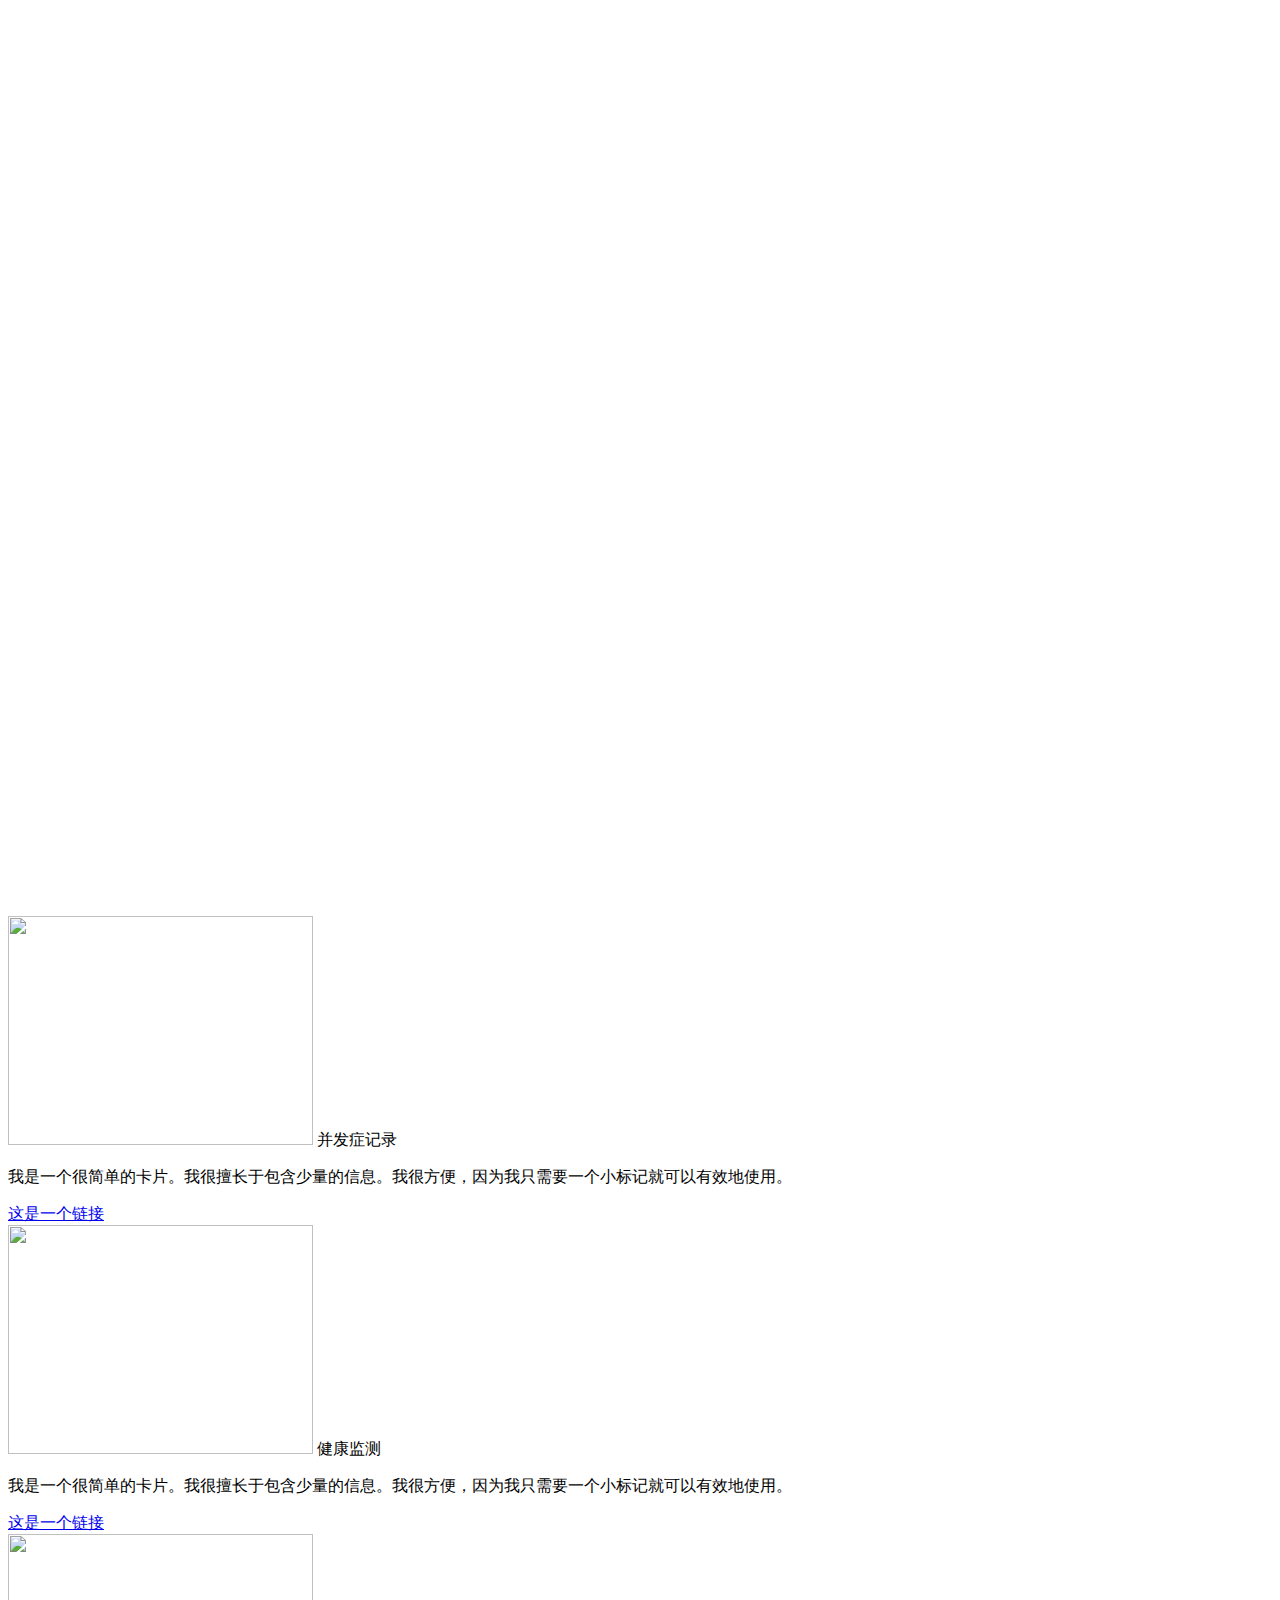
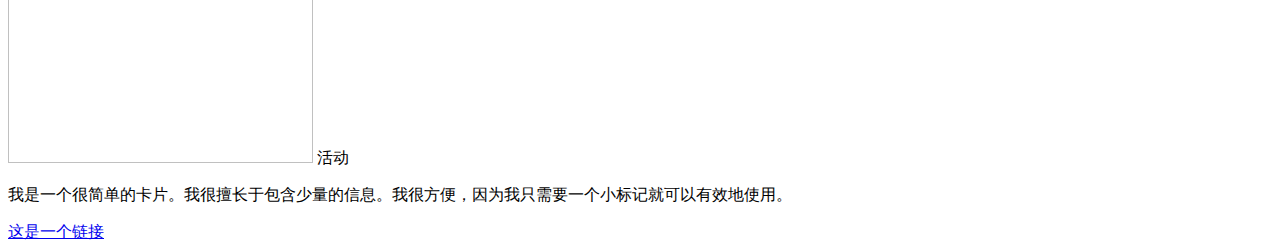
==== src/main/resources/template/admin/index.html @ 475beb6b "Merge pull request #22 of project 'coursedesign-B19040229'" ====
<!DOCTYPE html>
<html xmlns="http://www.w3.org/1999/xhtml"
      xmlns:th="http://www.thymeleaf.org">
	<head>
		<meta content="text/html; charset=UTF-8" http-equiv="Content-Type">
		<title>个人资料</title>
		<div th:replace="common::head"></div>
	</head>
	<body>
		<!--登陆后到这里-->
		<div th:replace="common::root_navbar(0)"></div>
		<div class="row">
			<div class="col s4">
				<div class="card horizontal large hoverable cyan lighten-5 hoverable"
				     style="height: 900px; background-color: rgba(255,255,255,0.5)">
					<p id="nickname"></p>
					<p id=gender""></p>
					<p id="email"></p>
					<p id="info"></p>
					<p id="head"></p>
<!--					<p id="gender"></p>-->
				</div>
			</div>
			<div class="col s8">
				<div class="card hoverable">
					<div class="card-image">
						<img height="229" src="aa.png" width="305">
						<span class="card-title">并发症记录</span>
					</div>
					<div class="card-content">
						<p>我是一个很简单的卡片。我很擅长于包含少量的信息。我很方便，因为我只需要一个小标记就可以有效地使用。</p>
					</div>
					<div class="card-action">
						<a href="#">这是一个链接</a>
					</div>
				</div>
				<div class="card hoverable">
					<div class="card-image">
						<img height="229" src="aa.png" width="305">
						<span class="card-title">健康监测</span>
					</div>
					<div class="card-content">
						<p>我是一个很简单的卡片。我很擅长于包含少量的信息。我很方便，因为我只需要一个小标记就可以有效地使用。</p>
					</div>
					<div class="card-action">
						<a href="#">这是一个链接</a>
					</div>
				</div>
				<div class="card hoverable">
					<div class="card-image">
						<img height="229" src="aa.png" width="305">
						<span class="card-title">活动</span>
					</div>
					<div class="card-content">
						<p>我是一个很简单的卡片。我很擅长于包含少量的信息。我很方便，因为我只需要一个小标记就可以有效地使用。</p>
					</div>
					<div class="card-action">
						<a href="#">这是一个链接</a>
					</div>
				</div>
			</div>


		</div>
		<div th:replace="common::footer"></div>
	</body>
	<script>

        $(function () {
            g_showLoading("加载个人信息中...");
            $.ajax({
                url: "/u/info",
                type: "GET",
                success: function (data) {
                    layer.closeAll();
                    console.log(data)
                    if (data.code == 0) {
                        let user = data.data
                        $("#nickname").text(user.details.nickname);
                        $("#gender").text(user.details.gender);
                        $("#head").text(user.details.head);
                        $("#info").text(user.details.info);
                        $("#email").text(user.details.email);
                        layer.msg("加载个人信息成功", {icon: 1});
                    } else {
                        layer.msg(data.msg);
                    }
                },
                error: function () {
                    layer.closeAll();
                }
            });
        })


	</script>
</html>
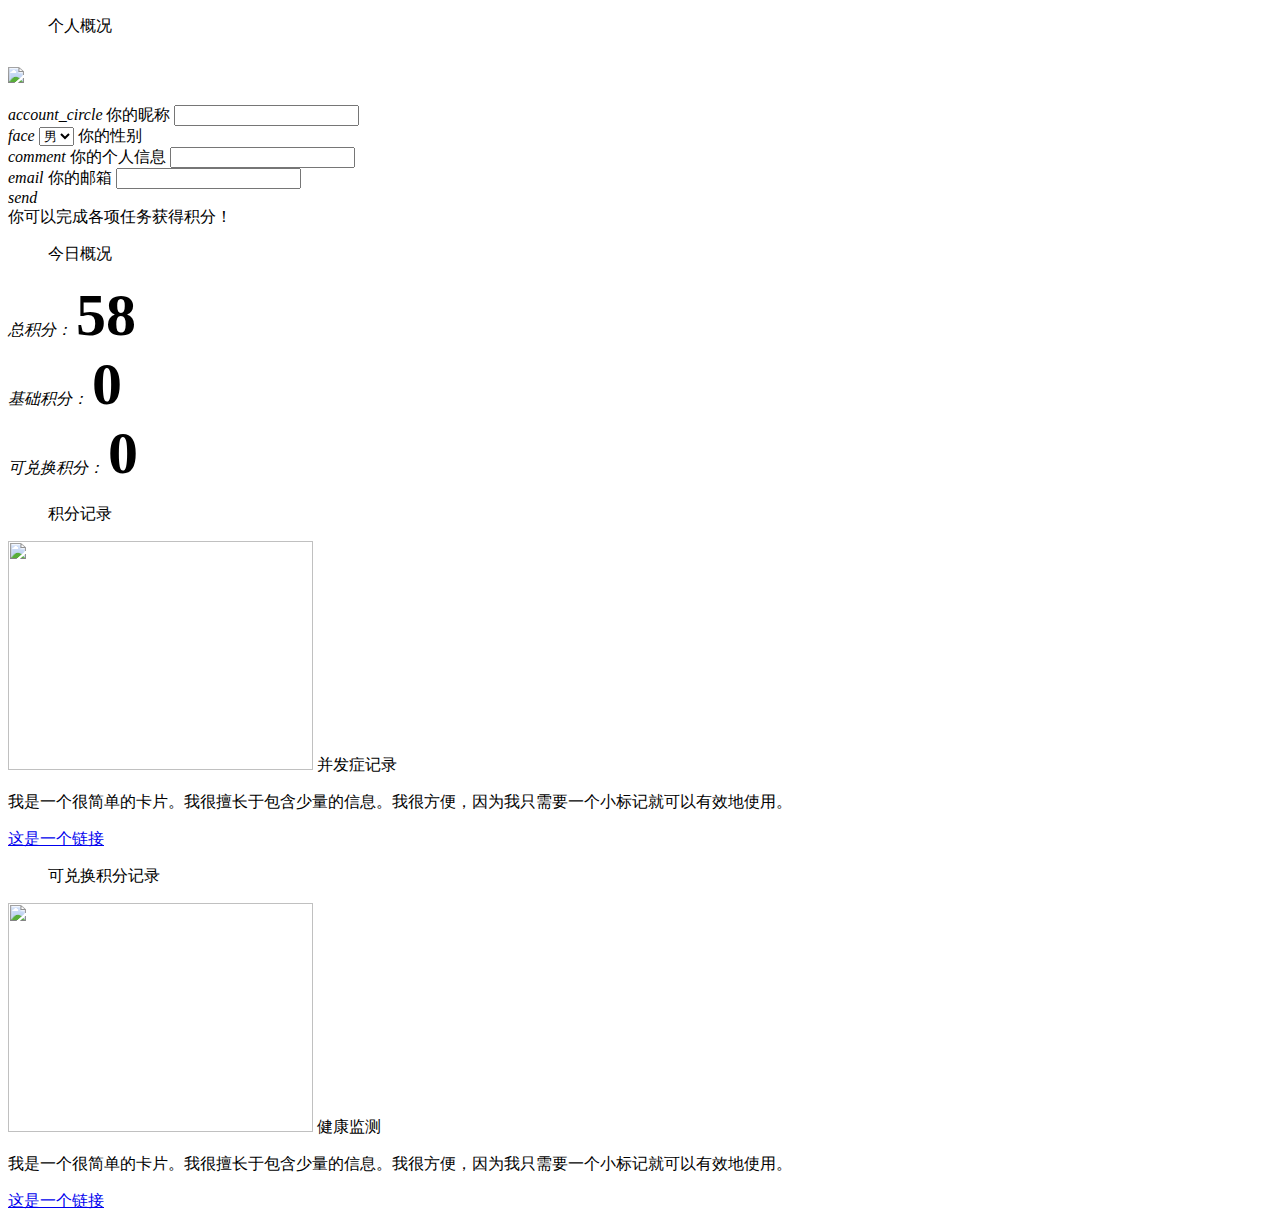
==== commit 5555b786: "1. update userinfo index 2. fix some bugs" ====
--- a/src/main/resources/template/admin/index.html
+++ b/src/main/resources/template/admin/index.html
@@ -1,27 +1,94 @@
 <!DOCTYPE html>
 <html xmlns="http://www.w3.org/1999/xhtml"
       xmlns:th="http://www.thymeleaf.org">
-	<head>
-		<meta content="text/html; charset=UTF-8" http-equiv="Content-Type">
+	<head th:replace="common :: header(~{::title},~{}, ~{})">
 		<title>个人资料</title>
-		<div th:replace="common::head"></div>
 	</head>
 	<body>
 		<!--登陆后到这里-->
 		<div th:replace="common::root_navbar(0)"></div>
-		<div class="row">
+		<div class="row" style="width: 90%">
+			<!--个人下部戏开始-->
 			<div class="col s4">
-				<div class="card horizontal large hoverable cyan lighten-5 hoverable"
-				     style="height: 900px; background-color: rgba(255,255,255,0.5)">
-					<p id="nickname"></p>
-					<p id=gender""></p>
-					<p id="email"></p>
-					<p id="info"></p>
-					<p id="head"></p>
-<!--					<p id="gender"></p>-->
+				<blockquote style="border-color: green">个人概况</blockquote>
+				<div class="card horizontal" style="">
+					<div class="container">
+						<div class="row">
+							<div class="col s12 center" style="margin-top: 30px">
+								<img id="head" src="https://kauizhaotan.oss-accelerate.aliyuncs.com/img/300" style="width:50%" class="circle responsive-img">
+							</div>
+						</div>
+						<br>
+						<div class="row">
+							<div class="col s12">
+								<form>
+									<div class="form-group">
+										<div class="row">
+											<div class="input-field col s12">
+												<i class="material-icons prefix">account_circle</i>
+												<label for="nicknameEdit">你的昵称</label>
+												<input type="text" class="form-control validate" id="nicknameEdit">
+											</div>
+											<div class="input-field col s12">
+												<i class="material-icons prefix">face</i>
+
+												<select id="genderEdit">
+<!--													<option value="" disabled selected>Choose your option</option>-->
+													<option value="1">男</option>
+													<option value="0">女</option>
+<!--													<option value="3">Option 3</option>-->
+												</select>
+												<label>你的性别</label>
+<!--												<input type="text" class="form-control validate" id="genderEdit">-->
+											</div>
+											<div class="input-field col s12">
+												<i class="material-icons prefix">comment</i>
+												<label for="infoEdit">你的个人信息</label>
+												<input type="text" class="form-control validate" id="infoEdit">
+											</div>
+											<div class="input-field col s12">
+												<i class="material-icons prefix">email</i>
+												<label for="emailEdit">你的邮箱</label>
+												<input type="text" class="form-control validate" id="emailEdit">
+											</div>
+										</div>
+									</div>
+									<div class="center">
+										<a class="btn-floating btn-large waves-effect waves-light theme-color" onclick="updateInfo()"><i class="material-icons">send</i></a>
+									</div>
+								</form>
+							</div>
+						</div>
+					</div>
+				</div>
+				<div class="card-panel horizontal teal" style="">
+			        <span class="white-text">你可以完成各项任务获得积分！</span>
 				</div>
 			</div>
+			<!--图表开始-->
 			<div class="col s8">
+				<div class="row">
+					<blockquote>今日概况</blockquote>
+					<div class="col s4 center">
+						<div class="card-panel blue lighten-2 white-text">
+							<span class="valign-wrapper"><i>总积分：</i></span>
+							<span style="font-size: 60px; font-family: Consolas"><strong id="totalPoints">58</strong></span>
+						</div>
+					</div>
+					<div class="col s4 center">
+						<div class="card-panel green lighten-2 white-text">
+							<span class="valign-wrapper "><i>基础积分：</i></span>
+							<span style="font-size: 60px; font-family: Consolas"><strong id="growScore">0</strong></span>
+						</div>
+					</div>
+					<div class="col s4 center">
+						<div class="card-panel red lighten-2 white-text">
+							<span class="valign-wrapper "><i>可兑换积分：</i></span>
+							<span style="font-size: 60px; font-family: Consolas"><strong id="effectiveExchangeScore">0</strong></span>
+						</div>
+					</div>
+				</div>
+				<blockquote>积分记录</blockquote>
 				<div class="card hoverable">
 					<div class="card-image">
 						<img height="229" src="aa.png" width="305">
@@ -34,6 +101,7 @@
 						<a href="#">这是一个链接</a>
 					</div>
 				</div>
+				<blockquote>可兑换积分记录</blockquote>
 				<div class="card hoverable">
 					<div class="card-image">
 						<img height="229" src="aa.png" width="305">
@@ -46,28 +114,14 @@
 						<a href="#">这是一个链接</a>
 					</div>
 				</div>
-				<div class="card hoverable">
-					<div class="card-image">
-						<img height="229" src="aa.png" width="305">
-						<span class="card-title">活动</span>
-					</div>
-					<div class="card-content">
-						<p>我是一个很简单的卡片。我很擅长于包含少量的信息。我很方便，因为我只需要一个小标记就可以有效地使用。</p>
-					</div>
-					<div class="card-action">
-						<a href="#">这是一个链接</a>
-					</div>
-				</div>
 			</div>
-
-
 		</div>
+
 		<div th:replace="common::footer"></div>
 	</body>
 	<script>
 
-        $(function () {
-            g_showLoading("加载个人信息中...");
+		function loadUserInfo(){
             $.ajax({
                 url: "/u/info",
                 type: "GET",
@@ -76,11 +130,29 @@
                     console.log(data)
                     if (data.code == 0) {
                         let user = data.data
-                        $("#nickname").text(user.details.nickname);
-                        $("#gender").text(user.details.gender);
-                        $("#head").text(user.details.head);
-                        $("#info").text(user.details.info);
-                        $("#email").text(user.details.email);
+                        $("#nicknameEdit").val(user.details.nickname);
+                        // $("#genderEdit").val(user.details.gender+"");
+                        var count=$("#genderEdit  option").length;
+                        for(var i=0;i<count;i++) {
+                            if($("#genderEdit").get(0).options[i].text == "女") {
+	                            $("#genderEdit").get(0).options[i].selected = true;
+	                            break;
+	                        }
+                        }
+                        // $("#genderEdit").val
+                        // $("#head").setAttribute("src", user.details.head)
+	                    if(user.details.head == null){
+                            $("#head").attr("src", "https://kauizhaotan.oss-accelerate.aliyuncs.com/img/300")
+	                    }else{
+                            $("#head").attr("src", user.details.head)
+	                    }
+
+                        $("#infoEdit").val(user.details.info);
+                        $("#emailEdit").val(user.details.email);
+                        $("#growScore").text(user.growScore);
+                        $("#effectiveExchangeScore").text(user.effectiveExchangeScore)
+                        $("#totalPoints").text(user.growScore + user.effectiveExchangeScore)
+                        M.updateTextFields();
                         layer.msg("加载个人信息成功", {icon: 1});
                     } else {
                         layer.msg(data.msg);
@@ -90,7 +162,43 @@
                     layer.closeAll();
                 }
             });
+		}
+
+        $(function () {
+            g_showLoading("加载个人信息中...");
+            loadUserInfo();
+            layer.closeAll();
         })
+
+        function updateInfo(){
+            let formUserInfoData = {
+                nickname: $("#nicknameEdit").val(),
+                gender:$("#genderEdit").val(),
+                head: $("#head").src,
+                email:$("#emailEdit").val(),
+                info:$("#infoEdit").val()
+            }
+            let jsonUserInfo = JSON.stringify(formUserInfoData);
+            alert(jsonUserInfo)
+            $.ajax({
+                url: "/u/update",
+                type: "POST",
+                dataType: "json",
+                contentType: "application/json",
+	            data: jsonUserInfo,
+                success: function (data) {
+                    if (data.code == 0) {
+                        layer.msg("更新个人信息成功", {icon: 1});
+                        loadUserInfo();
+                    } else {
+                        layer.msg(data.msg);
+                    }
+                },
+                error: function () {
+                    layer.closeAll();
+                }
+            });
+        }
 
 
 	</script>
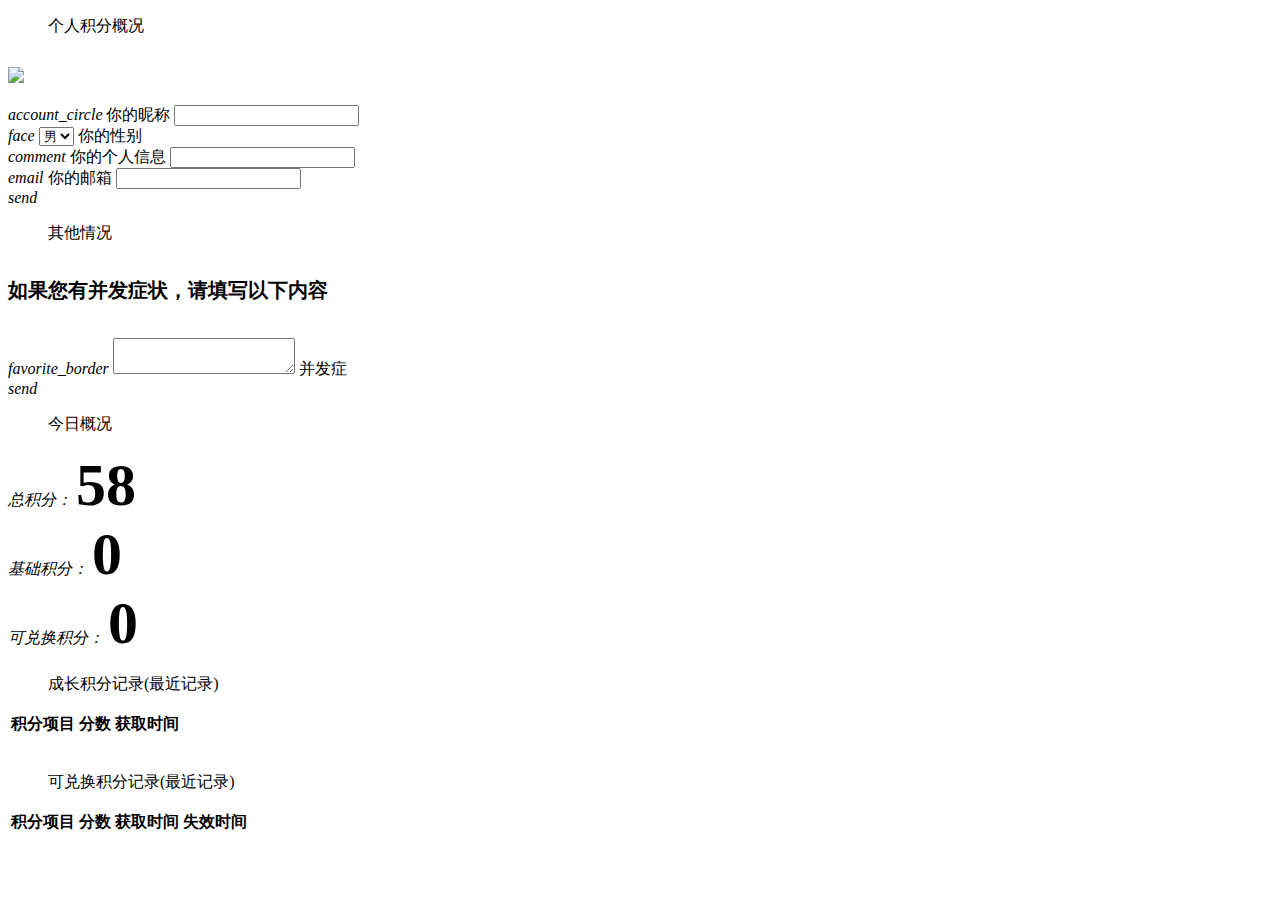
==== commit a32f429d: "1. update the index.html pages 2. update the health.html pages 3. you can update your complication d" ====
--- a/src/main/resources/template/admin/index.html
+++ b/src/main/resources/template/admin/index.html
@@ -8,9 +8,9 @@
 		<!--登陆后到这里-->
 		<div th:replace="common::root_navbar(0)"></div>
 		<div class="row" style="width: 90%">
-			<!--个人下部戏开始-->
-			<div class="col s4">
-				<blockquote style="border-color: green">个人概况</blockquote>
+			<!--个人信息开始-->
+			<div class="col s12 m4">
+				<blockquote style="border-color: green">个人积分概况</blockquote>
 				<div class="card horizontal" style="">
 					<div class="container">
 						<div class="row">
@@ -61,12 +61,32 @@
 						</div>
 					</div>
 				</div>
-				<div class="card-panel horizontal teal" style="">
-			        <span class="white-text">你可以完成各项任务获得积分！</span>
+				<blockquote style="border-color: green">其他情况</blockquote>
+				<div class="card-panel horizontal" style="">
+
+					<div>
+						<h5 class="center-align" style="font-size: 20px">如果您有并发症状，请填写以下内容</h5>
+					</div>
+
+					<form>
+						<div class="row">
+							<div class="input-field col s12">
+								<i class="material-icons prefix">favorite_border
+								</i>
+								<textarea id="complicationEdit" class="materialize-textarea" data-length="120"></textarea>
+								<label for="complicationEdit">并发症</label>
+							</div>
+						</div>
+					</form>
+					<div class="center">
+						<a class="btn-floating btn-large waves-effect waves-light green" onclick="updateComplication()"><i class="material-icons">send</i></a>
+					</div>
 				</div>
 			</div>
+			<!--个人信息结束-->
 			<!--图表开始-->
-			<div class="col s8">
+			<div class="col s12 m8">
+				<!--今日概况开始-->
 				<div class="row">
 					<blockquote>今日概况</blockquote>
 					<div class="col s4 center">
@@ -88,45 +108,126 @@
 						</div>
 					</div>
 				</div>
-				<blockquote>积分记录</blockquote>
-				<div class="card hoverable">
-					<div class="card-image">
-						<img height="229" src="aa.png" width="305">
-						<span class="card-title">并发症记录</span>
-					</div>
-					<div class="card-content">
-						<p>我是一个很简单的卡片。我很擅长于包含少量的信息。我很方便，因为我只需要一个小标记就可以有效地使用。</p>
-					</div>
-					<div class="card-action">
-						<a href="#">这是一个链接</a>
-					</div>
-				</div>
-				<blockquote>可兑换积分记录</blockquote>
-				<div class="card hoverable">
-					<div class="card-image">
-						<img height="229" src="aa.png" width="305">
-						<span class="card-title">健康监测</span>
-					</div>
-					<div class="card-content">
-						<p>我是一个很简单的卡片。我很擅长于包含少量的信息。我很方便，因为我只需要一个小标记就可以有效地使用。</p>
-					</div>
-					<div class="card-action">
-						<a href="#">这是一个链接</a>
+				<!--今日概况结束-->
+
+				<!--基础积分开始-->
+				<div class="row">
+					<div class="card">
+						<div class="card-content">
+							<blockquote style="border-color: #2aabd2">成长积分记录(最近记录)</blockquote>
+							<table class="centered responsive-table">
+								<thead>
+									<tr>
+										<th>积分项目</th>
+										<th>分数</th>
+										<th>获取时间</th>
+									</tr>
+								</thead>
+								<tbody id="growCreditBody">
+								</tbody>
+							</table>
+							<br>
+							<blockquote style="border-color: blueviolet">可兑换积分记录(最近记录)</blockquote>
+							<table class="centered responsive-table">
+								<thead>
+									<tr>
+										<th>积分项目</th>
+										<th>分数</th>
+										<th>获取时间</th>
+										<th>失效时间</th>
+									</tr>
+								</thead>
+								<tbody id="exchangeCreditBody">
+								</tbody>
+							</table>
+						</div>
 					</div>
 				</div>
 			</div>
+			<!--图表结束-->
 		</div>
 
 		<div th:replace="common::footer"></div>
 	</body>
 	<script>
 
-		function loadUserInfo(){
+        /**
+         * 加载用户信息函数
+         */
+        $(function () {
+            g_showLoading("加载个人信息中...");
+            try {
+                loadUserInfo();
+                loadRecord();
+            }catch (e) {
+                console.log(e)
+            }finally {
+                layer.msg("更新个人信息成功", {icon: 1});
+	            layer.closeAll();
+            }
+        })
+
+        /**
+         * 加载积分记录
+         */
+		function loadRecord(){
+            $.ajax({
+                url: "/u/ctr",
+                type: "GET",
+                success: function (data) {
+                    console.log(data)
+                    if (data.code == 0) {
+                        let growCreditRecords = data.data[0]
+	                    for(let i = 0; i < Math.min(growCreditRecords.length,7); i++){
+                            let growCreditRecord = growCreditRecords[i];
+                            let tr = document.createElement('tr');
+                            let td1 = document.createElement('td');
+                            let td2 = document.createElement('td');
+                            let td3 = document.createElement('td');
+                            td1.innerText = growCreditRecord.info;
+                            td2.innerText = "+" + growCreditRecord.points;
+                            td3.innerText = growCreditRecord.createTime.replace("T", " ");
+                            tr.appendChild(td1)
+                            tr.appendChild(td2)
+		                    tr.appendChild(td3)
+		                    $("#growCreditBody").append(tr);
+	                    }
+                        let exchangeCreditRecords = data.data[1]
+                        for(let i = 0; i < Math.min(exchangeCreditRecords.length,6); i++){
+                            let exchangeCreditRecord = exchangeCreditRecords[i];
+                            let tr = document.createElement('tr');
+                            let td1 = document.createElement('td');
+                            let td2 = document.createElement('td');
+                            let td3 = document.createElement('td');
+                            let td4 = document.createElement('td');
+                            td1.innerText = exchangeCreditRecord.info;
+                            td2.innerText = "+" + exchangeCreditRecord.points;
+                            td3.innerText = exchangeCreditRecord.createTime.replace("T", " ");
+                            td4.innerText = exchangeCreditRecord.expiredTime.replace("T", " ");
+                            tr.appendChild(td1)
+                            tr.appendChild(td2)
+                            tr.appendChild(td3)
+                            tr.appendChild(td4)
+                            $("#exchangeCreditBody").append(tr);
+                        }
+                    } else {
+                        layer.msg("获取积分记录失败")
+                    }
+                },
+                error: function () {
+                    layer.closeAll();
+                }
+            });
+		}
+
+        /**
+         * 加载用户信息
+         */
+        function loadUserInfo(){
             $.ajax({
                 url: "/u/info",
                 type: "GET",
                 success: function (data) {
-                    layer.closeAll();
                     console.log(data)
                     if (data.code == 0) {
                         let user = data.data
@@ -135,23 +236,22 @@
                         var count=$("#genderEdit  option").length;
                         for(var i=0;i<count;i++) {
                             if($("#genderEdit").get(0).options[i].text == "女") {
-	                            $("#genderEdit").get(0).options[i].selected = true;
-	                            break;
-	                        }
+                                $("#genderEdit").get(0).options[i].selected = true;
+                                break;
+                            }
                         }
-                        // $("#genderEdit").val
-                        // $("#head").setAttribute("src", user.details.head)
-	                    if(user.details.head == null){
+                        if(user.details.head == null){
                             $("#head").attr("src", "https://kauizhaotan.oss-accelerate.aliyuncs.com/img/300")
-	                    }else{
+                        }else{
                             $("#head").attr("src", user.details.head)
-	                    }
-
+                        }
                         $("#infoEdit").val(user.details.info);
                         $("#emailEdit").val(user.details.email);
                         $("#growScore").text(user.growScore);
                         $("#effectiveExchangeScore").text(user.effectiveExchangeScore)
                         $("#totalPoints").text(user.growScore + user.effectiveExchangeScore)
+                        $('#complicationEdit').val(user.details.complication);
+                        M.textareaAutoResize($('#complicationEdit'));
                         M.updateTextFields();
                         layer.msg("加载个人信息成功", {icon: 1});
                     } else {
@@ -162,13 +262,7 @@
                     layer.closeAll();
                 }
             });
-		}
-
-        $(function () {
-            g_showLoading("加载个人信息中...");
-            loadUserInfo();
-            layer.closeAll();
-        })
+        }
 
         function updateInfo(){
             let formUserInfoData = {
@@ -179,17 +273,16 @@
                 info:$("#infoEdit").val()
             }
             let jsonUserInfo = JSON.stringify(formUserInfoData);
-            alert(jsonUserInfo)
             $.ajax({
                 url: "/u/update",
                 type: "POST",
                 dataType: "json",
                 contentType: "application/json",
-	            data: jsonUserInfo,
+                data: jsonUserInfo,
                 success: function (data) {
                     if (data.code == 0) {
-                        layer.msg("更新个人信息成功", {icon: 1});
-                        loadUserInfo();
+                        // loadUserInfo();
+                        layer.msg("更新用户信息成功", {icon:1})
                     } else {
                         layer.msg(data.msg);
                     }
@@ -199,6 +292,33 @@
                 }
             });
         }
+        function updateComplication(){
+            let formUserInfoData = {
+                complication : $("#complicationEdit").val()
+            }
+            let jsonUserInfo = JSON.stringify(formUserInfoData);
+            $.ajax({
+                url: "/u/updateComplication",
+                type: "POST",
+                dataType: "json",
+                contentType: "application/json",
+                data: jsonUserInfo,
+                success: function (data) {
+                    console.log(data)
+                    if (data.code == 0) {
+                        layer.msg("更新个人并发症成功", {icon: 1});
+                    } else {
+                        layer.msg(data.msg);
+                    }
+                },
+                error: function () {
+                    layer.closeAll();
+                }
+            });
+        }
+
+
+
 
 
 	</script>
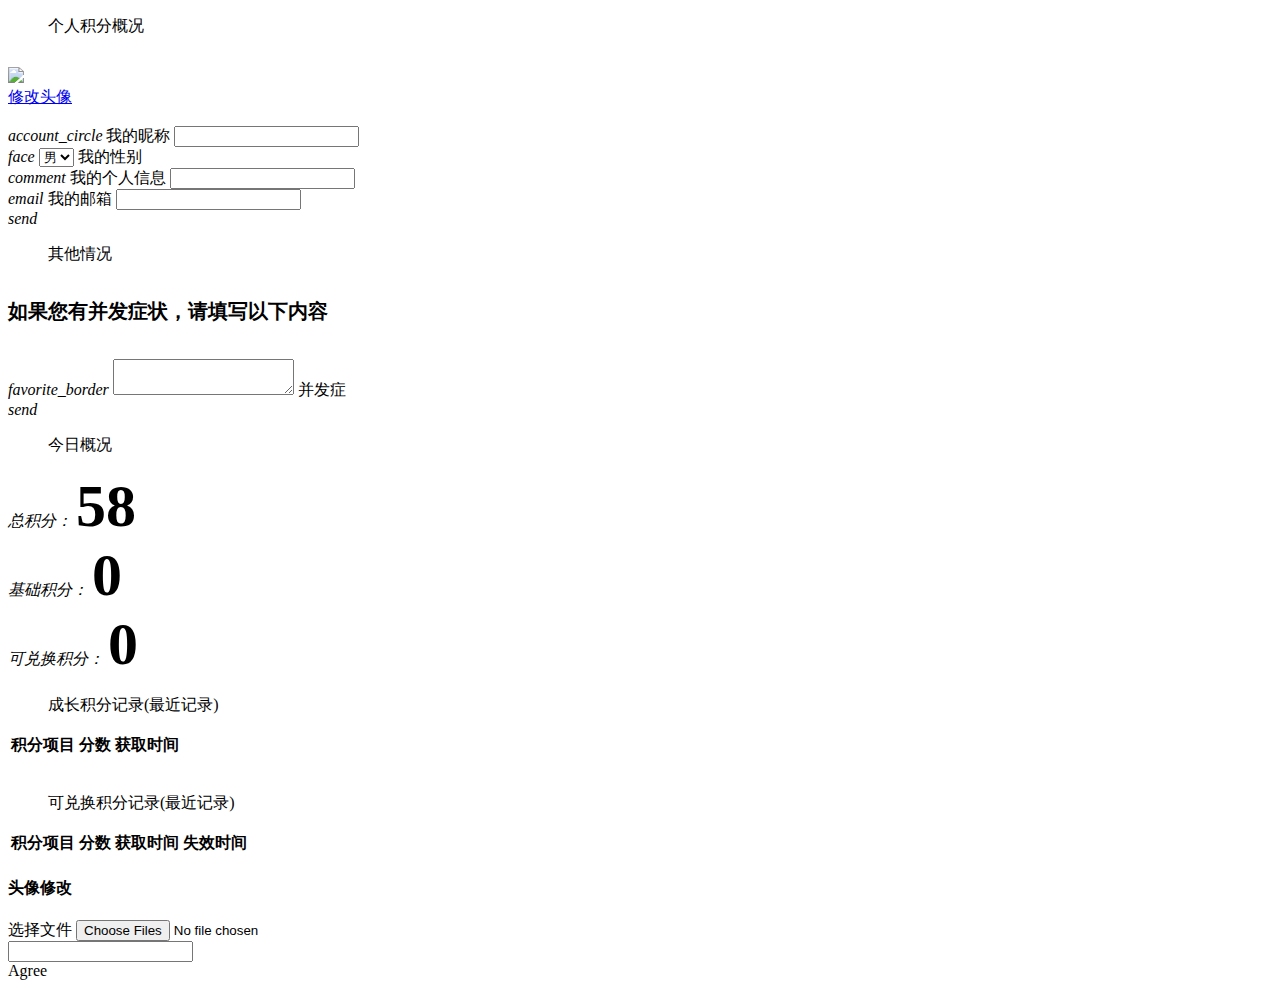
==== commit f3e6c7f9: "1. update readme.md 2. fix some bugs (user's gender update problem) 3. add some new futures: user's " ====
--- a/src/main/resources/template/admin/index.html
+++ b/src/main/resources/template/admin/index.html
@@ -1,22 +1,25 @@
 <!DOCTYPE html>
 <html xmlns="http://www.w3.org/1999/xhtml"
       xmlns:th="http://www.thymeleaf.org">
-	<head th:replace="common :: header(~{::title},~{}, ~{})">
+	<head>
+		<div th:replace="common::header"></div>
 		<title>个人资料</title>
 	</head>
 	<body>
 		<!--登陆后到这里-->
 		<div th:replace="common::root_navbar(0)"></div>
 		<div class="row" style="width: 90%">
-			<!--个人信息开始-->
+
+			<!--个人基本信息开始-->
 			<div class="col s12 m4">
 				<blockquote style="border-color: green">个人积分概况</blockquote>
 				<div class="card horizontal" style="">
 					<div class="container">
 						<div class="row">
 							<div class="col s12 center" style="margin-top: 30px">
-								<img id="head" src="https://kauizhaotan.oss-accelerate.aliyuncs.com/img/300" style="width:50%" class="circle responsive-img">
+								<img id="head" src="https://kauizhaotan.oss-accelerate.aliyuncs.com/img/300" style="width:50%" class="circle responsive-img ">
 							</div>
+							<div class="center-align"><span><a href="#modal1" class="modal-trigger">修改头像</a></span></div>
 						</div>
 						<br>
 						<div class="row">
@@ -26,29 +29,26 @@
 										<div class="row">
 											<div class="input-field col s12">
 												<i class="material-icons prefix">account_circle</i>
-												<label for="nicknameEdit">你的昵称</label>
+												<label for="nicknameEdit">我的昵称</label>
 												<input type="text" class="form-control validate" id="nicknameEdit">
 											</div>
 											<div class="input-field col s12">
 												<i class="material-icons prefix">face</i>
-
 												<select id="genderEdit">
-<!--													<option value="" disabled selected>Choose your option</option>-->
 													<option value="1">男</option>
 													<option value="0">女</option>
-<!--													<option value="3">Option 3</option>-->
 												</select>
-												<label>你的性别</label>
+												<label>我的性别</label>
 <!--												<input type="text" class="form-control validate" id="genderEdit">-->
 											</div>
 											<div class="input-field col s12">
 												<i class="material-icons prefix">comment</i>
-												<label for="infoEdit">你的个人信息</label>
+												<label for="infoEdit">我的个人信息</label>
 												<input type="text" class="form-control validate" id="infoEdit">
 											</div>
 											<div class="input-field col s12">
 												<i class="material-icons prefix">email</i>
-												<label for="emailEdit">你的邮箱</label>
+												<label for="emailEdit">我的邮箱</label>
 												<input type="text" class="form-control validate" id="emailEdit">
 											</div>
 										</div>
@@ -84,6 +84,7 @@
 				</div>
 			</div>
 			<!--个人信息结束-->
+
 			<!--图表开始-->
 			<div class="col s12 m8">
 				<!--今日概况开始-->
@@ -109,7 +110,6 @@
 					</div>
 				</div>
 				<!--今日概况结束-->
-
 				<!--基础积分开始-->
 				<div class="row">
 					<div class="card">
@@ -147,12 +147,35 @@
 			<!--图表结束-->
 		</div>
 
+		<!--头像修改开始-->
+		<!-- Modal Structure -->
+		<div id="modal1" class="modal">
+			<div class="modal-content">
+				<h4>头像修改</h4>
+				<form>
+					<div class="file-field input-field">
+						<div class="btn">
+							<span>选择文件</span>
+							<input type="file" multiple>
+						</div>
+						<div class="file-path-wrapper">
+							<input class="file-path validate" type="text" id="headEdit">
+						</div>
+					</div>
+				</form>
+			</div>
+			<div class="modal-footer">
+				<a onclick="updateHead()" class="modal-close waves-effect waves-green btn-flat">Agree</a>
+			</div>
+		</div>
+		<!--头像修改结束-->
+
 		<div th:replace="common::footer"></div>
 	</body>
 	<script>
 
         /**
-         * 加载用户信息函数
+         * 加载总用户页面函数
          */
         $(function () {
             g_showLoading("加载个人信息中...");
@@ -221,7 +244,7 @@
 		}
 
         /**
-         * 加载用户信息
+         * 回填用户信息
          */
         function loadUserInfo(){
             $.ajax({
@@ -232,14 +255,14 @@
                     if (data.code == 0) {
                         let user = data.data
                         $("#nicknameEdit").val(user.details.nickname);
-                        // $("#genderEdit").val(user.details.gender+"");
                         var count=$("#genderEdit  option").length;
                         for(var i=0;i<count;i++) {
-                            if($("#genderEdit").get(0).options[i].text == "女") {
+                            if($("#genderEdit").get(0).options[i].value == user.details.gender) {
                                 $("#genderEdit").get(0).options[i].selected = true;
                                 break;
                             }
                         }
+                        $('select').formSelect();
                         if(user.details.head == null){
                             $("#head").attr("src", "https://kauizhaotan.oss-accelerate.aliyuncs.com/img/300")
                         }else{
@@ -264,6 +287,9 @@
             });
         }
 
+        /**
+         * 更新用户信息
+         */
         function updateInfo(){
             let formUserInfoData = {
                 nickname: $("#nicknameEdit").val(),
@@ -292,6 +318,10 @@
                 }
             });
         }
+
+        /**
+         * 更新用户并发症
+         */
         function updateComplication(){
             let formUserInfoData = {
                 complication : $("#complicationEdit").val()
@@ -304,7 +334,7 @@
                 contentType: "application/json",
                 data: jsonUserInfo,
                 success: function (data) {
-                    console.log(data)
+                    // console.log(data)
                     if (data.code == 0) {
                         layer.msg("更新个人并发症成功", {icon: 1});
                     } else {
@@ -317,9 +347,21 @@
             });
         }
 
-
-
-
-
+        /**
+         * 更新用户头像
+         */
+        function updateHead() {
+            let headFile = $("#headEdit").files[0];
+            console.log(headFile)
+            let reader = new FileReader();
+            reader.readAsDataURL(headFile);
+            reader.addEventListener('load', function() {
+                // 读取完成
+                let res = reader.result
+	            console.log(res)
+                // res是base64格式的图片
+            })
+
+        }
 	</script>
 </html>
